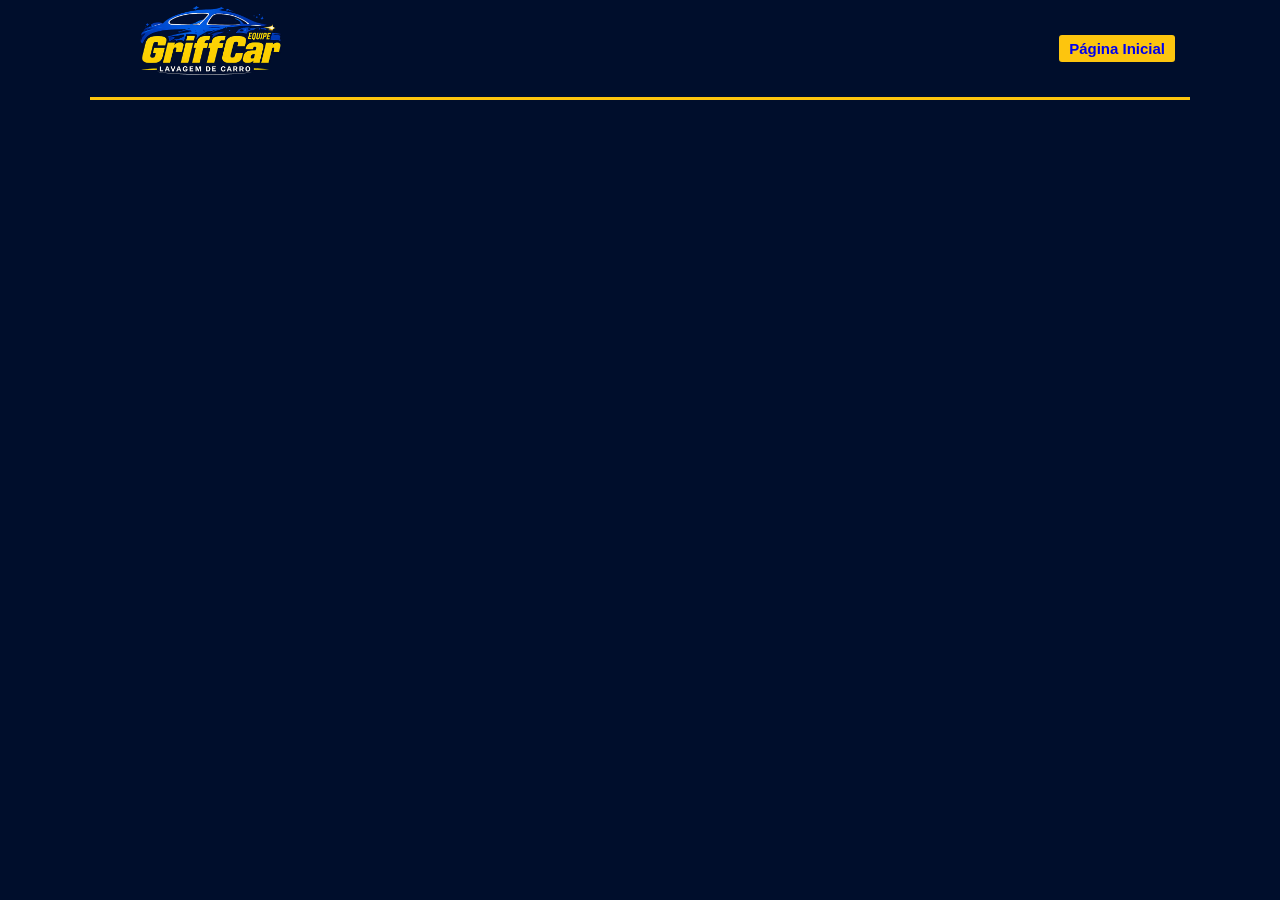
==== Lavagem/pages/orcamento.html @ 5403b87c "feat: inicia seção de orçamento com estrutura e estilos" ====
<!DOCTYPE html>
<html lang="pt-BR">
<head>
    <meta charset="UTF-8">
    <meta name="viewport" content="width=device-width, initial-scale=1.0">
    <link rel="stylesheet" href="../css/orcamento.css">
    <title>Orçamento</title>
</head>
<body>
    <div class="container">
        <header>
            <div id="logo">
                <img src="../assets/images/logo.png" alt="Logo Lavagem">
            </div>
            <div id="voltar">
                <a href="../index.html">
                    <p>Página Inicial</p>
                </a>
            </div>
        </header>
    </div>
    
</body>
</html>
---- Lavagem/css/orcamento.css ----
* {
    padding: 0;
    margin: 0;
    box-sizing: border-box;
}

body {
    background-color: #000E2C;
    margin: 0;
}


.container {
    max-width: 1100px;
    margin: 0 auto;
}

p {
    font-family: "Poppins", sans-serif;
}

header {
    display: flex;
    justify-content: space-between;
    align-items: center;
    padding: 0 15px;
    background-color: #000E2C;
    height: 100px;
    border-bottom: solid 3px #fdc50e;
}
header img {
    width: 100%;
}
header #logo {
    max-width: 200px;
}
header a{
    text-decoration: none;
}

header #voltar{
    max-width: 200px;
    color: #000000;
    display: flex;
    align-items: center;
    justify-content: space-between;
    background-color: #fdc50e;
    border-radius: 3px;
    padding: 5px 10px;
    font-size: 15px;
    font-weight: bold;
}

header #voltar:hover{
    transform: scale(105%);
}
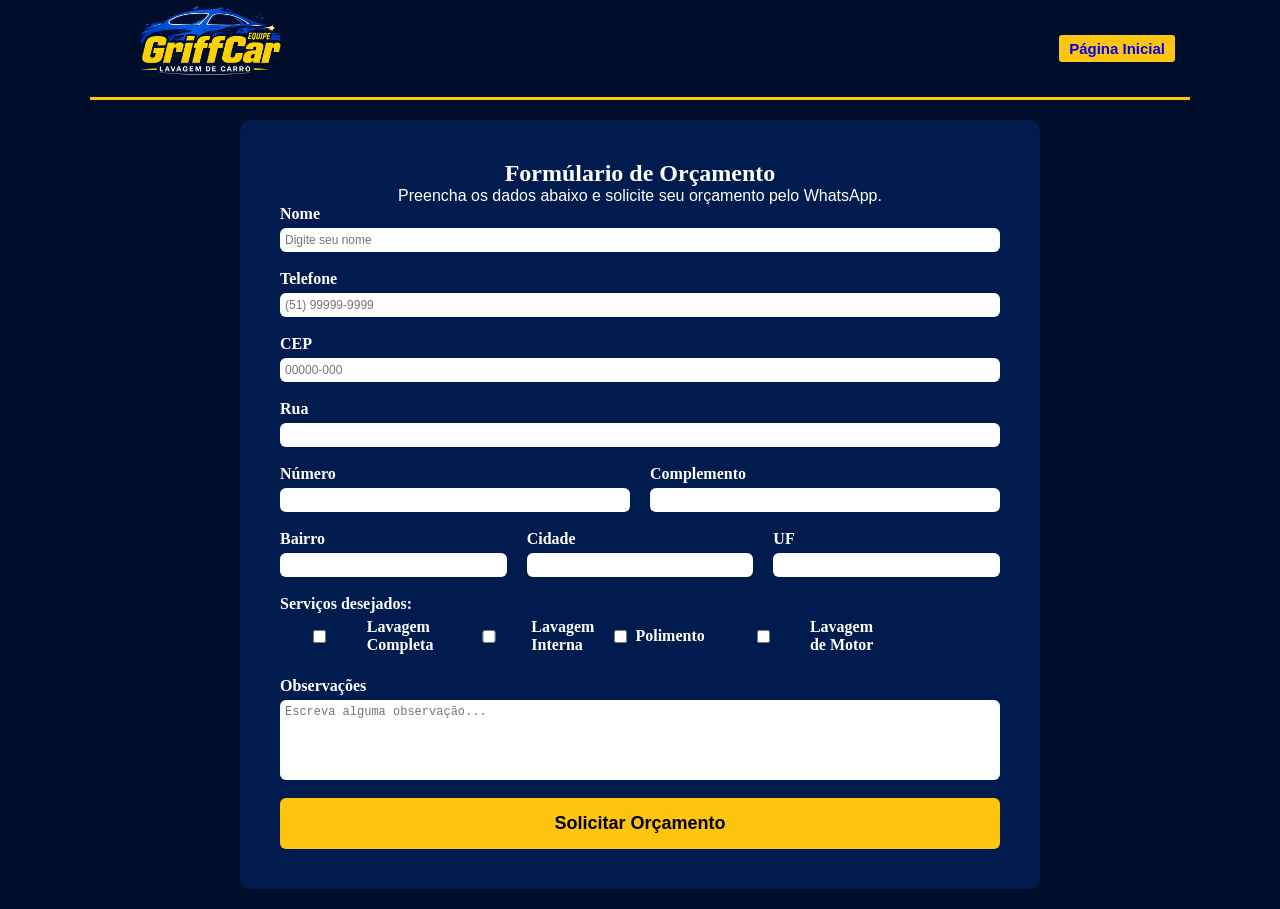
==== commit 8af59af9: "feat: implementação do formulário da seção de orçamento" ====
--- a/Lavagem/pages/orcamento.html
+++ b/Lavagem/pages/orcamento.html
@@ -18,7 +18,108 @@
                 </a>
             </div>
         </header>
+        <section id="orcamento">
+            <div id="conteudo">
+                <h2>Formúlario de Orçamento</h2>
+                <p>Preencha os dados abaixo e solicite seu orçamento pelo WhatsApp.</p>
+
+                <form id="form-orcamento">
+
+                    <div class="campo">
+                        <label for="nome">Nome</label>
+                        <input type="text" id="nome" placeholder="Digite seu nome" required>
+                    </div>
+
+                    <div class="campo">
+                        <label for="telefone">Telefone</label>
+                        <input type="tel" id="telefone" placeholder="(51) 99999-9999" required>
+                    </div>
+
+                    <div class="campo">
+                        <label for="cep">CEP</label>
+                        <input type="text" id="cep" placeholder="00000-000" maxlength="9" required>
+                    </div>
+
+                    <div class="campo">
+                        <label for="logradouro">Rua</label>
+                        <input type="text" id="logradouro" readonly>
+                    </div>
+
+                    <div class="linha">
+                        <div class="campo">
+                            <label for="numero">Número</label>
+                            <input type="text" id="numero">
+                        </div>
+
+                        <div class="campo">
+                            <label for="complemento">Complemento</label>
+                            <input type="text" id="complemento">
+                        </div>
+                    </div>
+
+                    <div class="linha">
+
+                        <div class="campo">
+                            <label for="bairro">Bairro</label>
+                            <input type="text" id="bairro" readonly>
+                        </div>
+
+                        <div class="campo">
+                            <label for="cidade">Cidade</label>
+                            <input type="text" id="cidade" readonly>
+                        </div>
+
+                        <div class="campo uf">
+                            <label for="uf">UF</label>
+                            <input type="text" id="uf" readonly>
+                        </div>
+
+                    </div>
+
+                    <div class="campo">
+                        <label>Serviços desejados:</label>
+
+                        <div class="checkbox">
+                            <label>
+                                <input type="checkbox" name="servicos" value="Lavagem Completa">
+                                Lavagem Completa
+                            </label>
+
+                            <label>
+                                <input type="checkbox" name="servicos" value="Lavagem Interna">
+                                Lavagem Interna
+                            </label>
+
+                            <label>
+                                <input type="checkbox" name="servicos" value="Polimento">
+                                Polimento
+                            </label>
+
+                            <label>
+                                <input type="checkbox" name="servicos" value="Lavagem de Motor">
+                                Lavagem de Motor
+                            </label>
+                        </div>
+                    </div>
+
+                    <div class="campo">
+                        <label for="observacoes">Observações</label>
+                        <textarea id="observacoes" rows="5" placeholder="Escreva alguma observação..."></textarea>
+                    </div>
+
+                    <button type="submit">
+                        Solicitar Orçamento
+                    </button>
+
+                </form>
+            </div>
+
+
+
+        </section>
+        <footer>
+            
+        </footer>
     </div>
-    
 </body>
 </html>
--- a/Lavagem/css/orcamento.css
+++ b/Lavagem/css/orcamento.css
@@ -52,5 +52,93 @@
 }
 
 header #voltar:hover{
-    transform: scale(105%);
+    transform: scale(1.05);
 }
+
+/* orçamnento */
+#conteudo{
+    width: 90%;
+    max-width: 800px;
+    margin: 20px auto;
+    padding: 40px;
+    background-color: #001B4D;
+    border-radius: 10px;
+    color: #fff;
+}
+#conteudo h2, p{
+    text-align: center;
+}
+
+#contato{
+    display: flex;
+    justify-content: center;
+    margin: 60px 0;
+}
+#form-orcamento{
+    display: flex;
+    flex-direction: column;
+    gap: 18px;
+    flex-wrap: wrap;
+}
+
+.campo{
+    display: flex;
+    flex-direction: column;
+}
+
+.campo label{
+    color: #fff;
+    margin-bottom: 5px;
+    font-weight: bold;
+}
+
+.campo input, .campo textarea{
+    width: 100%;
+    padding: 5px;
+    border: none;
+    border-radius: 6px;
+    font-size: 12px;
+    outline: none;
+}
+
+.campo textarea{
+    resize: none;
+}
+
+.linha{
+    display: flex;
+    gap: 20px;
+}
+
+.linha .campo{
+    flex: 1;
+}
+
+.checkbox{
+    display: flex;
+    flex-wrap: wrap;
+    gap: 20px;
+    color: white;
+}
+
+.checkbox label{
+    display: flex;
+    align-items: center;
+    gap: 8px;
+}
+
+button{
+    background: #fdc50e;
+    color: #000;
+    border: none;
+    padding: 15px;
+    border-radius: 6px;
+    cursor: pointer;
+    font-size: 18px;
+    font-weight: bold;
+    transition: .3s;
+}
+
+button:hover{
+    transform: scale(1.03);
+}
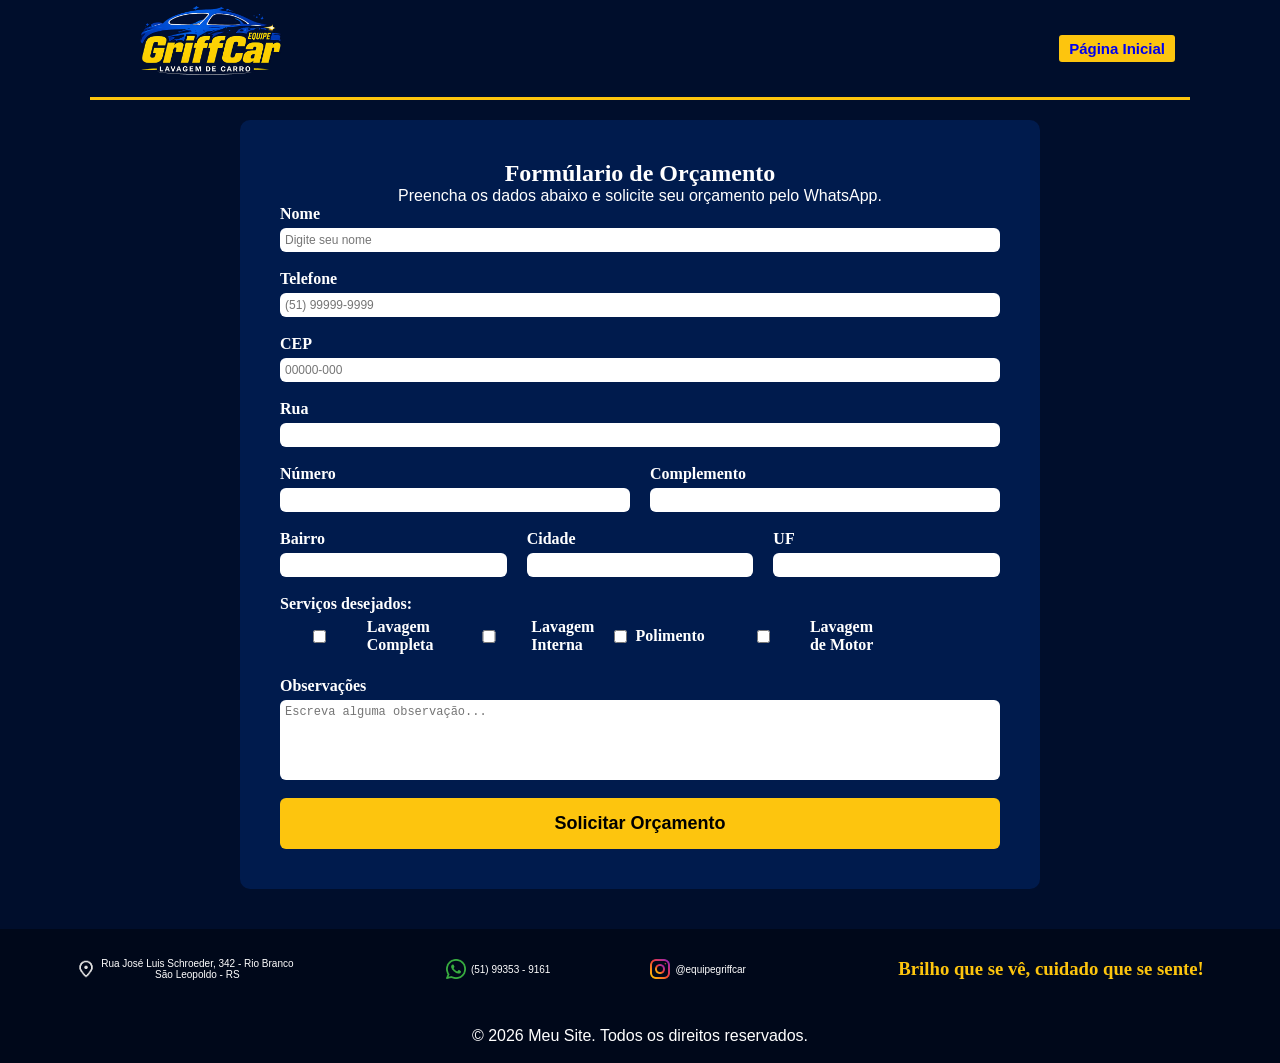
==== commit d1a0cbe5: "feat: adiciona footer e estilos nas duas páginas" ====
--- a/Lavagem/pages/orcamento.html
+++ b/Lavagem/pages/orcamento.html
@@ -1,11 +1,13 @@
 <!DOCTYPE html>
 <html lang="pt-BR">
+
 <head>
     <meta charset="UTF-8">
     <meta name="viewport" content="width=device-width, initial-scale=1.0">
     <link rel="stylesheet" href="../css/orcamento.css">
     <title>Orçamento</title>
 </head>
+
 <body>
     <div class="container">
         <header>
@@ -117,9 +119,38 @@
 
 
         </section>
-        <footer>
-            
-        </footer>
     </div>
+    <footer>
+        <div id="superior">
+            <div>
+                <img src="../assets/icons/localização.png" alt="local">
+                <p>Rua José Luis Schroeder, 342 - Rio Branco <br>São Leopoldo - RS</p>
+            </div>
+            <div id="juntas">
+                <div>
+                    <a href="https://wa.me/5551993539161">
+                        <img src="../assets/icons/whatsappFooter.png" alt="icone WhatsApp">
+                        <p>(51) 99353 - 9161</p>
+                    </a>
+                </div>
+                <div>
+                    <a href="#">
+                        <img src="../assets/icons/instagram.png" alt="icone instagram">
+                        <p>@equipegriffcar</p>
+                    </a>
+                </div>
+
+            </div>
+            <div>
+                <h3>Brilho que se vê, cuidado que se sente!</h3>
+            </div>
+
+
+        </div>
+        <span>
+            <p>&copy; 2026 Meu Site. Todos os direitos reservados.</p>
+        </span>
+    </footer>
 </body>
+
 </html>
--- a/Lavagem/css/orcamento.css
+++ b/Lavagem/css/orcamento.css
@@ -141,4 +141,75 @@
 
 button:hover{
     transform: scale(1.03);
+}
+
+
+
+
+/* footer */
+footer{
+    margin-top: 40px;
+    background-color: #00081A;
+    color: #fff;
+}
+footer a{
+    text-decoration: none;
+    display: flex;
+    align-items: center;
+   
+}
+
+footer #superior{
+    display: flex;
+    flex-direction: row;
+    justify-content: space-around;
+    height: 80px;
+}
+footer #superior div{
+    max-width: 1100px;
+    display: flex;
+    align-items: center; 
+}
+footer #juntas{
+    gap: 100px;
+}
+footer #juntas div:hover{
+    transform: scale(1.05);
+}
+
+footer div p{
+    font-size: 10px;
+    color: #fff;
+    
+}
+footer div h3{
+    color: #fdc50e;
+}
+footer img{
+    height: 20px;
+    margin-right: 5px;
+}
+footer span{
+    text-align: center;
+    margin: 20px;
+}
+
+@media (max-width: 768px) {
+    header {
+        height: auto;
+        padding: 15px;
+        display: flex;
+        flex-direction: row;
+        justify-content: space-between;
+        align-items: center;
+    }
+
+     footer{
+        padding-top: 20px;
+    }
+    footer #superior{
+        display: flex;
+        flex-direction: column;
+        align-items: center;
+    }
 }
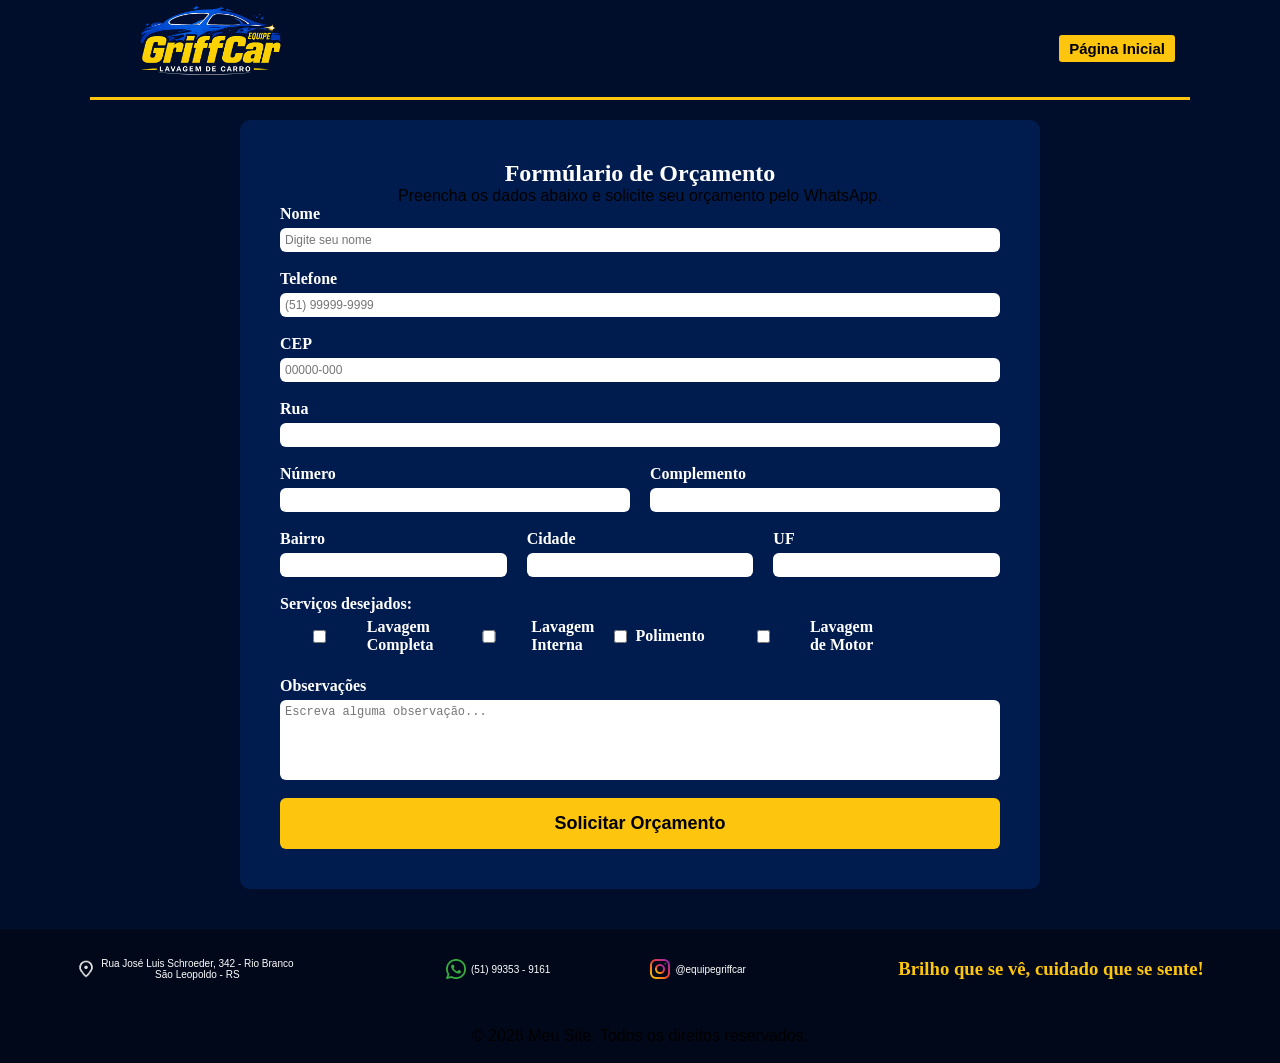
==== commit a6c7334e: "fix: ajusta HTML, CSS e JavaScript" ====
--- a/Lavagem/pages/orcamento.html
+++ b/Lavagem/pages/orcamento.html
@@ -5,6 +5,9 @@
     <meta charset="UTF-8">
     <meta name="viewport" content="width=device-width, initial-scale=1.0">
     <link rel="stylesheet" href="../css/orcamento.css">
+    <script type="module" src="../js/whatsapp.js"></script>
+    <script type="module" src="../js/formcep.js"></script>
+    <link rel="shortcut icon" href="../assets/favicon/favicon.ico" type="image/x-icon">
     <title>Orçamento</title>
 </head>
 
@@ -50,7 +53,7 @@
                     <div class="linha">
                         <div class="campo">
                             <label for="numero">Número</label>
-                            <input type="text" id="numero">
+                            <input type="text" id="numero" required>
                         </div>
 
                         <div class="campo">
@@ -152,5 +155,4 @@
         </span>
     </footer>
 </body>
-
 </html>
--- a/Lavagem/css/orcamento.css
+++ b/Lavagem/css/orcamento.css
@@ -17,6 +17,7 @@
 
 p {
     font-family: "Poppins", sans-serif;
+    color: #000;
 }
 
 header {
